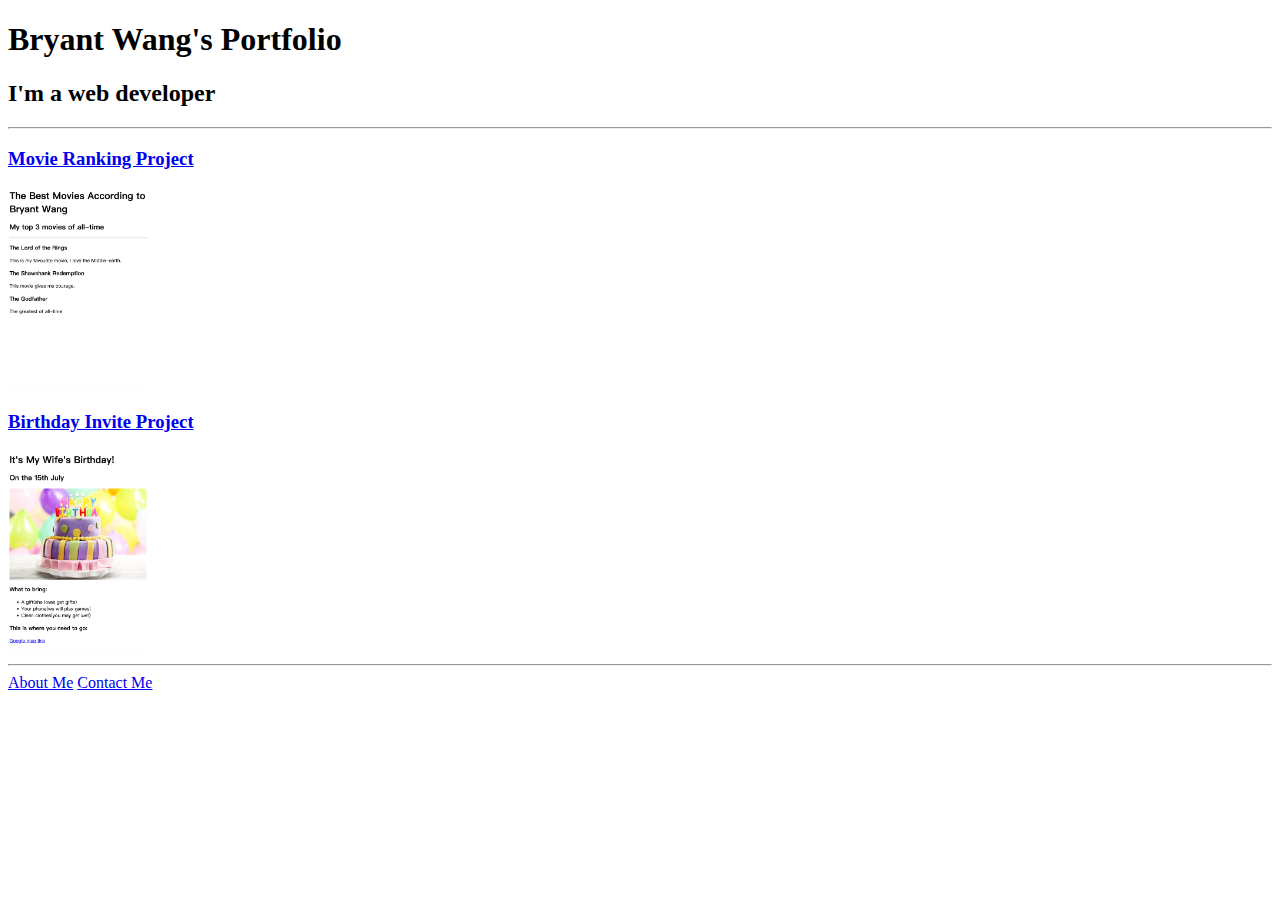
==== index.html @ 7dd7012b "Add files via upload" ====
<!-- TODO 1: Create the HTML Boilerplate -->

<!-- TODO 2: Add Your previous projects' HTML into the public folder -->

<!-- TODO 3: Take screenshots of your project previews and add the images to the images folder -->

<!-- TODO 4: Add titles/subtitles etc. -->

<!-- TODO 5: Add a link to the project pages -->

<!-- TODO 6: Add images to show the project previews
HINT for TODO 6: You can use the height attribute set to 200 to make the image smaller:
https://developer.mozilla.org/en-US/docs/Web/HTML/Element/img#attr-height -->

<!-- TODO 7: Add the Contact Me and About Me page links -->

<!DOCTYPE html>
<html lang="en">
<head>
    <meta charset="UTF-8">
    <title>Bryant's Portfolio</title>
</head>
<body>
    <h1>Bryant Wang's Portfolio</h1>
    <h2>I'm a web developer</h2>
    <hr />
    <h3><a href="./public/movie-ranking.html">Movie Ranking Project</a></h3>
    <img src="./assets/images/movie ranking.png" height="200" alt="Movie Ranking Project" />
    <h3><a href="./public/birthday-invite.html">Birthday Invite Project</a></h3>
    <img src="./assets/images/birthday invite.png" height="200" alt="Birthday Invite Project" />
    <hr />
    <a href="./public/about.html">About Me</a>
    <a href="./public/contact.html">Contact Me</a>
</body>
</html>
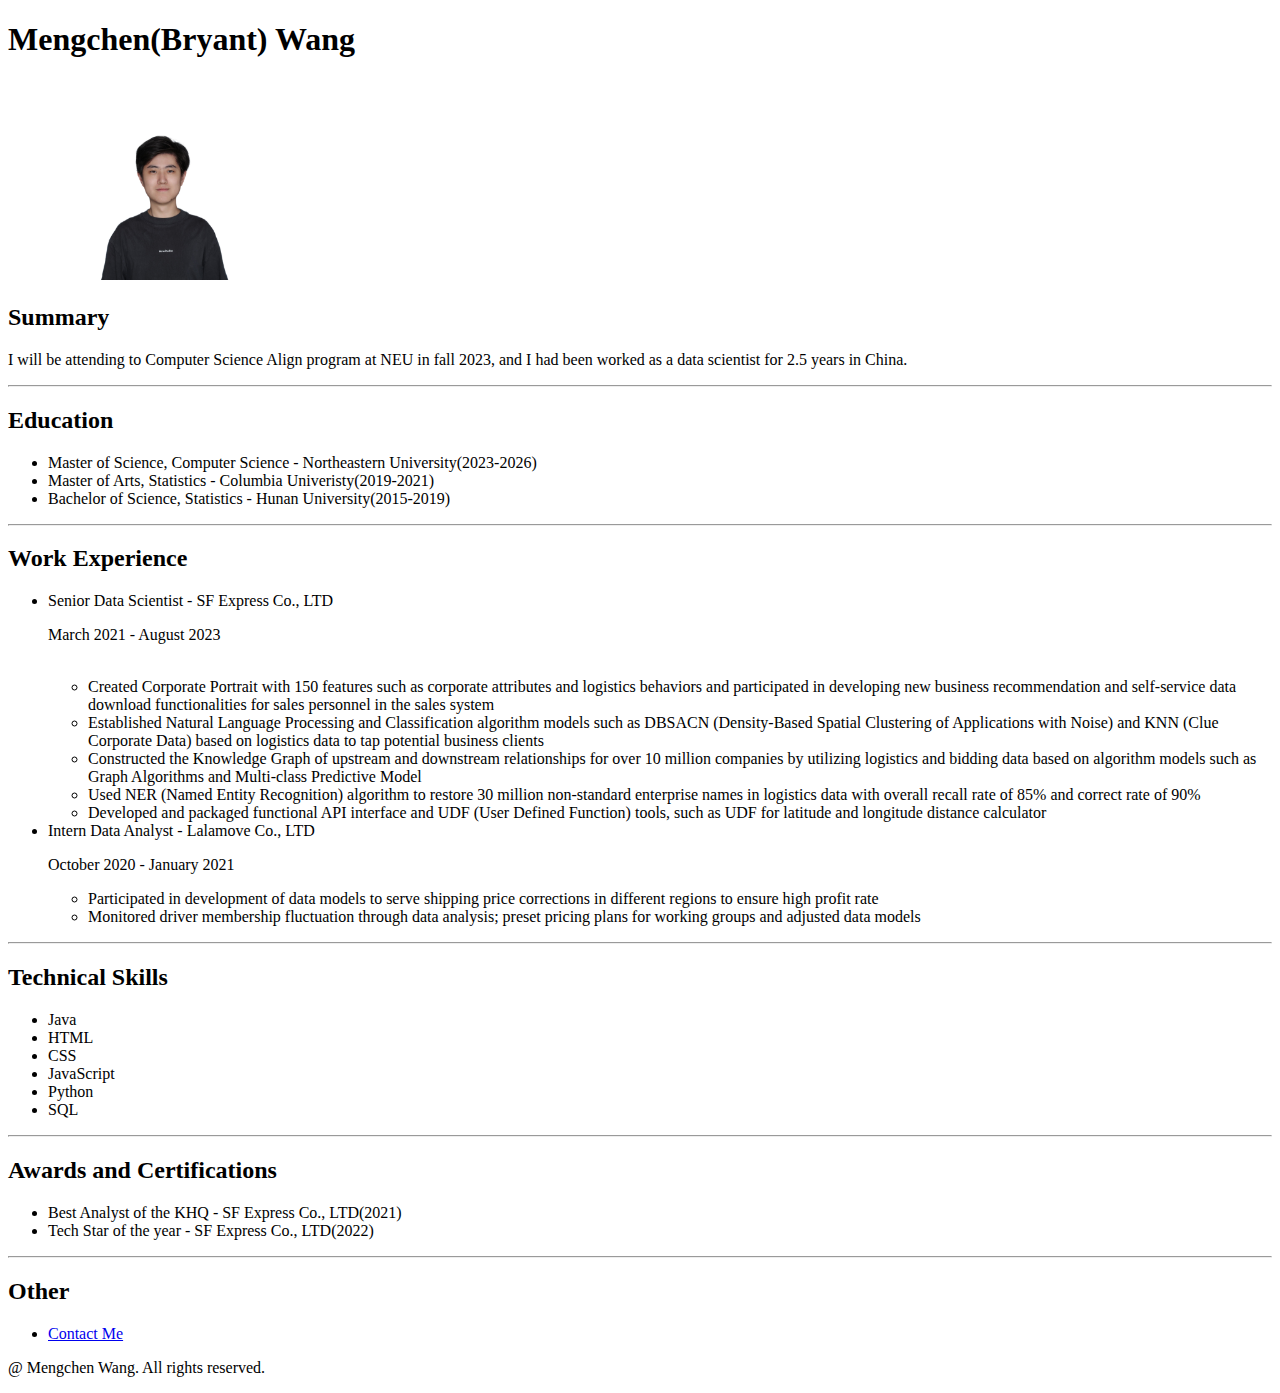
==== commit 83e83fb3: "Add files via upload" ====
--- a/index.html
+++ b/index.html
@@ -1,35 +1,70 @@
-<!-- TODO 1: Create the HTML Boilerplate -->
-
-<!-- TODO 2: Add Your previous projects' HTML into the public folder -->
-
-<!-- TODO 3: Take screenshots of your project previews and add the images to the images folder -->
-
-<!-- TODO 4: Add titles/subtitles etc. -->
-
-<!-- TODO 5: Add a link to the project pages -->
-
-<!-- TODO 6: Add images to show the project previews
-HINT for TODO 6: You can use the height attribute set to 200 to make the image smaller:
-https://developer.mozilla.org/en-US/docs/Web/HTML/Element/img#attr-height -->
-
-<!-- TODO 7: Add the Contact Me and About Me page links -->
-
 <!DOCTYPE html>
 <html lang="en">
 <head>
     <meta charset="UTF-8">
-    <title>Bryant's Portfolio</title>
+    <meta name="viewport" content="width=device-width, initial-scale=1.0">
+    <title>My Resume</title>
 </head>
 <body>
-    <h1>Bryant Wang's Portfolio</h1>
-    <h2>I'm a web developer</h2>
+    <h1>Mengchen(Bryant) Wang</h1>
+    <img src="./myPhoto.png" height="200" alt="Bryant's photo">
+    <h2>Summary</h2>
+    <p>I will be attending to Computer Science Align program at NEU in fall 2023, and I had been worked as a data scientist for 2.5 years in China.</p>
     <hr />
-    <h3><a href="./public/movie-ranking.html">Movie Ranking Project</a></h3>
-    <img src="./assets/images/movie ranking.png" height="200" alt="Movie Ranking Project" />
-    <h3><a href="./public/birthday-invite.html">Birthday Invite Project</a></h3>
-    <img src="./assets/images/birthday invite.png" height="200" alt="Birthday Invite Project" />
+    <h2>Education</h2>
+    <ul>
+        <li>Master of Science, Computer Science - Northeastern University(2023-2026)</li>
+        <li>Master of Arts, Statistics - Columbia Univeristy(2019-2021)</li>
+        <li>Bachelor of Science, Statistics - Hunan University(2015-2019)</li>
+    </ul>
     <hr />
-    <a href="./public/about.html">About Me</a>
-    <a href="./public/contact.html">Contact Me</a>
+    <h2>Work Experience</h2>
+    <ul>
+        <li>
+            Senior Data Scientist - SF Express Co., LTD<br />
+            <p>March 2021 - August 2023</p><br />
+            <ul>
+                <li>Created Corporate Portrait with 150 features such as corporate attributes and logistics behaviors and participated in developing new business recommendation and self-service data download functionalities for sales personnel in the sales system</li>
+                <li>Established Natural Language Processing and Classification algorithm models such as DBSACN (Density-Based Spatial Clustering of Applications with Noise) and KNN (Clue Corporate Data) based on logistics data to tap potential business clients</li>
+                <li>Constructed the Knowledge Graph of upstream and downstream relationships for over 10 million companies by utilizing logistics and bidding data based on algorithm models such as Graph Algorithms and Multi-class Predictive Model</li>
+                <li>Used NER (Named Entity Recognition) algorithm to restore 30 million non-standard enterprise names in logistics data with overall recall rate of 85% and correct rate of 90%</li>
+                <li>Developed and packaged functional API interface and UDF (User Defined Function) tools, such as UDF for latitude and longitude distance calculator</li>
+            </ul>
+        </li>
+        <li>
+            Intern Data Analyst - Lalamove Co., LTD<br />
+            <p>October 2020 - January 2021</p>
+            <ul>
+                <li>Participated in development of data models to serve shipping price corrections in different regions to ensure high profit rate</li>
+                <li>Monitored driver membership fluctuation through data analysis; preset pricing plans for working groups and adjusted data models</li>
+            </ul>
+        </li>
+    </ul>
+    <hr />
+    <h2>Technical Skills</h2>
+    <ul>
+        <li>Java</li>
+        <li>HTML</li>
+        <li>CSS</li>
+        <li>JavaScript</li>
+        <li>Python</li>
+        <li>SQL</li>
+    </ul>
+    <hr />
+    <h2>Awards and Certifications</h2>
+    <ul>
+        <li>Best Analyst of the KHQ - SF Express Co., LTD(2021)</li>
+        <li>Tech Star of the year - SF Express Co., LTD(2022)</li>
+    </ul>
+    <hr />
+    <h2>Other</h2>
+    <ul>
+        <li><a href="../4.3 HTML Porfolio Project/public/contact.html">Contact Me</a></li>
+    </ul>
+    <footer>
+        <p>
+            @ Mengchen Wang. All rights reserved.
+        </p>
+    </footer>
 </body>
-</html>
+</html>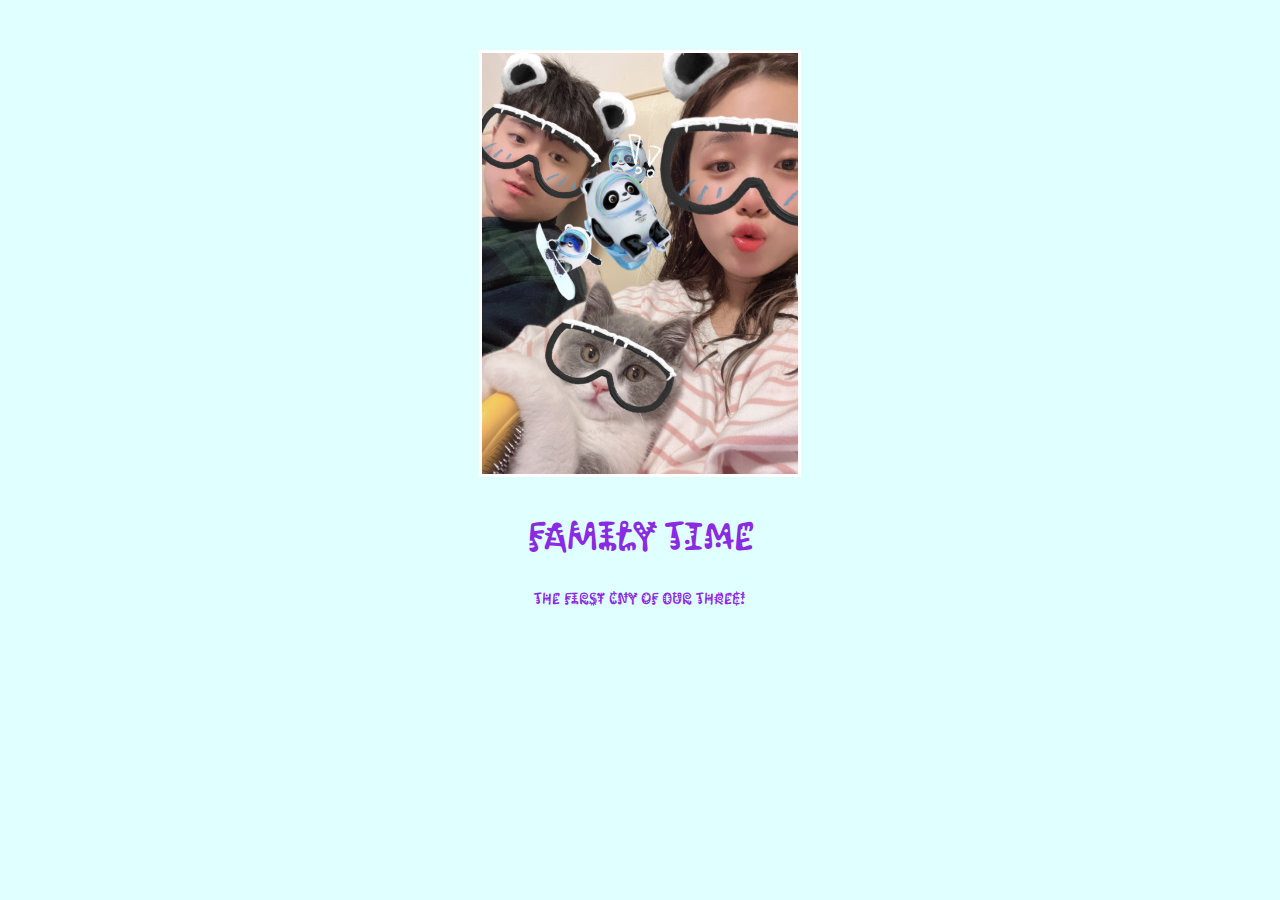
==== commit a65ae38f: "Add files via upload" ====
--- a/index.html
+++ b/index.html
@@ -1,70 +1,35 @@
+<!-- 
+  TODO: Create a motivational post website.
+Style it how ever you like. 
+Look at the goal image for inspiration.
+But it must have the following features:
+1. The main h1 text should be using the Regular Libre Baskerville Font from Google Fonts:
+  https://fonts.google.com/specimen/Libre+Baskerville
+2. The text should be white and background black.
+3. Add your own image into the images folder inside assets. It should have a 5px white border.
+4. The text should be center aligned.
+5. Create a div to contain the h1, p and img elements. Adjust the margins so that the image and text are centered on the page. 
+  Hint: You horizontally center a div by giving it a width of 50% and a margin-left of 25%.
+  Hint: Set the image to have a width of 100% so it fills the div. 
+6. Read about the text-transform property on MDN docs to make the h1 uppercase with CSS.
+  https://developer.mozilla.org/en-US/docs/Web/CSS/text-transform 
+-->
 <!DOCTYPE html>
 <html lang="en">
 <head>
-    <meta charset="UTF-8">
-    <meta name="viewport" content="width=device-width, initial-scale=1.0">
-    <title>My Resume</title>
+  <meta charset="UTF-8">
+  <meta name="viewport" content="width=device-width, initial-scale=1.0">
+  <title>My Family</title>
+  <link rel="stylesheet" href="./style.css">
+  <link rel="preconnect" href="https://fonts.googleapis.com">
+  <link rel="preconnect" href="https://fonts.gstatic.com" crossorigin>
+  <link href="https://fonts.googleapis.com/css2?family=Kablammo&family=Libre+Baskerville&family=Roboto:wght@500&display=swap" rel="stylesheet">
 </head>
 <body>
-    <h1>Mengchen(Bryant) Wang</h1>
-    <img src="./myPhoto.png" height="200" alt="Bryant's photo">
-    <h2>Summary</h2>
-    <p>I will be attending to Computer Science Align program at NEU in fall 2023, and I had been worked as a data scientist for 2.5 years in China.</p>
-    <hr />
-    <h2>Education</h2>
-    <ul>
-        <li>Master of Science, Computer Science - Northeastern University(2023-2026)</li>
-        <li>Master of Arts, Statistics - Columbia Univeristy(2019-2021)</li>
-        <li>Bachelor of Science, Statistics - Hunan University(2015-2019)</li>
-    </ul>
-    <hr />
-    <h2>Work Experience</h2>
-    <ul>
-        <li>
-            Senior Data Scientist - SF Express Co., LTD<br />
-            <p>March 2021 - August 2023</p><br />
-            <ul>
-                <li>Created Corporate Portrait with 150 features such as corporate attributes and logistics behaviors and participated in developing new business recommendation and self-service data download functionalities for sales personnel in the sales system</li>
-                <li>Established Natural Language Processing and Classification algorithm models such as DBSACN (Density-Based Spatial Clustering of Applications with Noise) and KNN (Clue Corporate Data) based on logistics data to tap potential business clients</li>
-                <li>Constructed the Knowledge Graph of upstream and downstream relationships for over 10 million companies by utilizing logistics and bidding data based on algorithm models such as Graph Algorithms and Multi-class Predictive Model</li>
-                <li>Used NER (Named Entity Recognition) algorithm to restore 30 million non-standard enterprise names in logistics data with overall recall rate of 85% and correct rate of 90%</li>
-                <li>Developed and packaged functional API interface and UDF (User Defined Function) tools, such as UDF for latitude and longitude distance calculator</li>
-            </ul>
-        </li>
-        <li>
-            Intern Data Analyst - Lalamove Co., LTD<br />
-            <p>October 2020 - January 2021</p>
-            <ul>
-                <li>Participated in development of data models to serve shipping price corrections in different regions to ensure high profit rate</li>
-                <li>Monitored driver membership fluctuation through data analysis; preset pricing plans for working groups and adjusted data models</li>
-            </ul>
-        </li>
-    </ul>
-    <hr />
-    <h2>Technical Skills</h2>
-    <ul>
-        <li>Java</li>
-        <li>HTML</li>
-        <li>CSS</li>
-        <li>JavaScript</li>
-        <li>Python</li>
-        <li>SQL</li>
-    </ul>
-    <hr />
-    <h2>Awards and Certifications</h2>
-    <ul>
-        <li>Best Analyst of the KHQ - SF Express Co., LTD(2021)</li>
-        <li>Tech Star of the year - SF Express Co., LTD(2022)</li>
-    </ul>
-    <hr />
-    <h2>Other</h2>
-    <ul>
-        <li><a href="../4.3 HTML Porfolio Project/public/contact.html">Contact Me</a></li>
-    </ul>
-    <footer>
-        <p>
-            @ Mengchen Wang. All rights reserved.
-        </p>
-    </footer>
+  <div class="poster">
+    <img class="family-img" src="./assets/images/meAndMyWife.jpeg" alt="This is family of Mengchen Wang">
+    <h1>Family time</h1>
+    <p>The first CNY of our three!</p>
+  </div>
 </body>
 </html>--- a/style.css
+++ b/style.css
@@ -0,0 +1,19 @@
+body {
+    background-color: lightcyan;
+}
+h1 {
+    text-transform: uppercase;
+    font-size: 2.5rem;
+}
+.poster {
+    width: 50%;
+    margin-left: 25%;
+    margin-top: 50px;
+    color: blueviolet;
+    text-align: center;
+    font-family: 'Kablammo', cursive;
+}
+.family-img {
+    width: 50%;
+    border: 3px solid white;
+}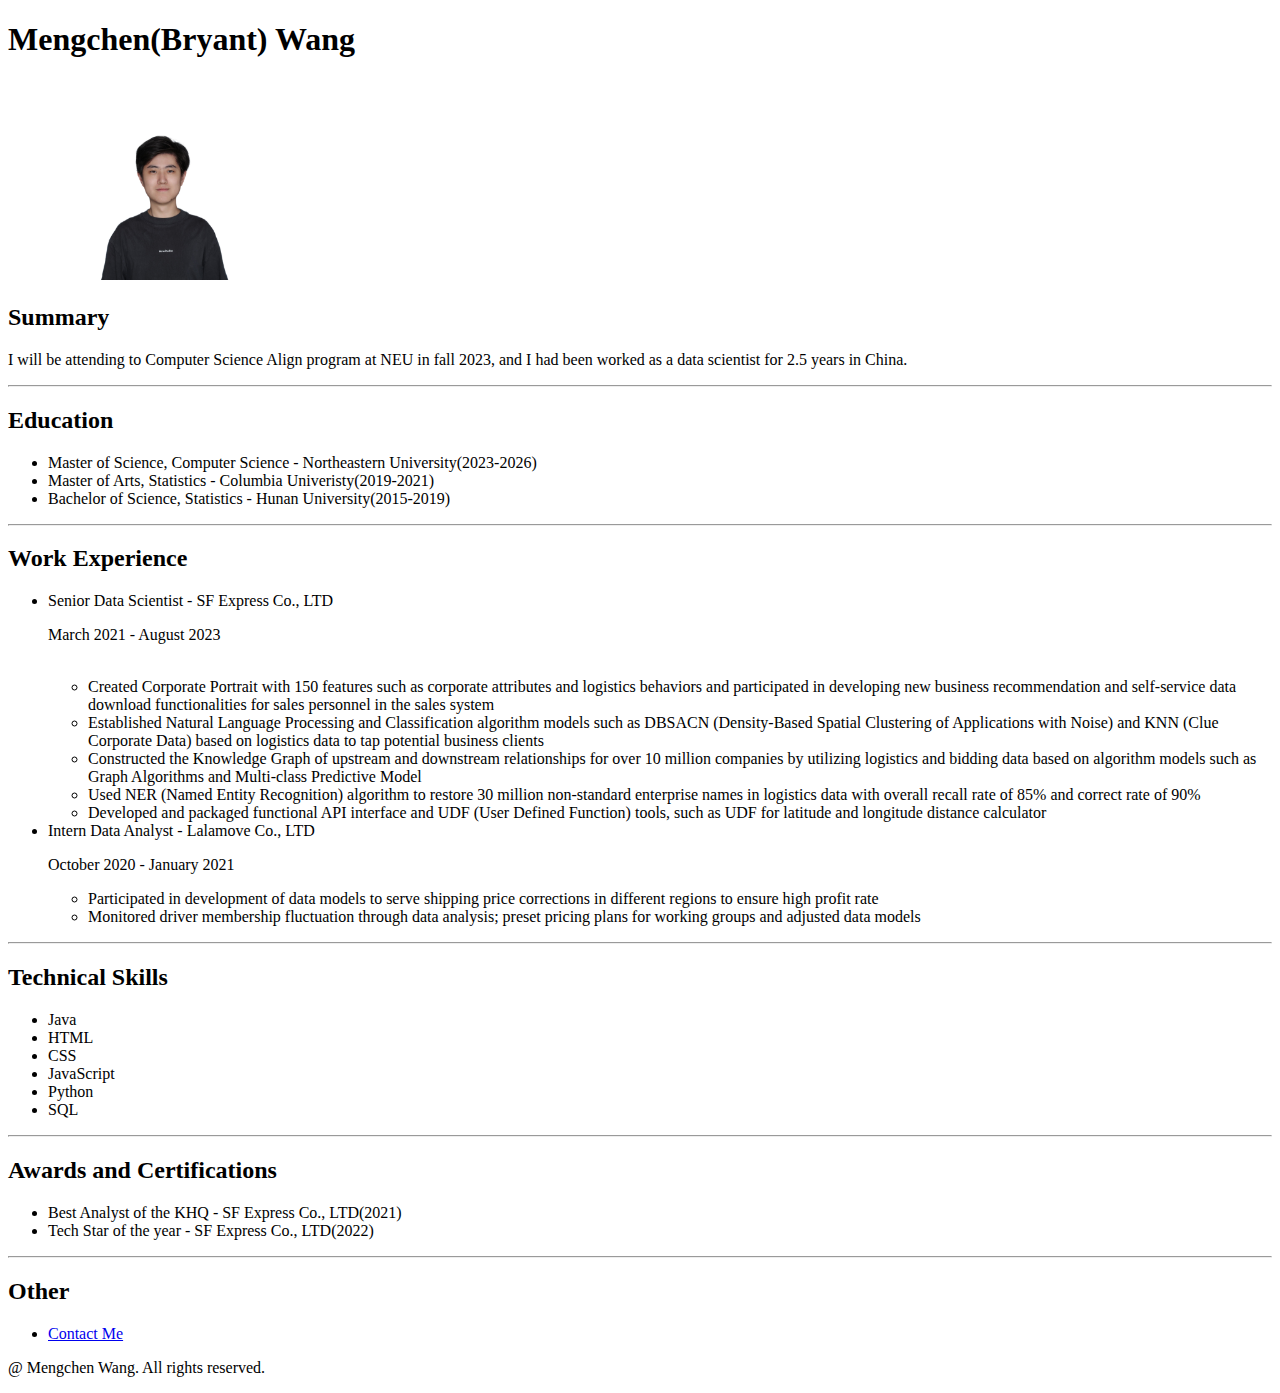
==== commit 72cf35b2: "Add files via upload" ====
--- a/index.html
+++ b/index.html
@@ -1,35 +1,70 @@
-<!-- 
-  TODO: Create a motivational post website.
-Style it how ever you like. 
-Look at the goal image for inspiration.
-But it must have the following features:
-1. The main h1 text should be using the Regular Libre Baskerville Font from Google Fonts:
-  https://fonts.google.com/specimen/Libre+Baskerville
-2. The text should be white and background black.
-3. Add your own image into the images folder inside assets. It should have a 5px white border.
-4. The text should be center aligned.
-5. Create a div to contain the h1, p and img elements. Adjust the margins so that the image and text are centered on the page. 
-  Hint: You horizontally center a div by giving it a width of 50% and a margin-left of 25%.
-  Hint: Set the image to have a width of 100% so it fills the div. 
-6. Read about the text-transform property on MDN docs to make the h1 uppercase with CSS.
-  https://developer.mozilla.org/en-US/docs/Web/CSS/text-transform 
--->
 <!DOCTYPE html>
 <html lang="en">
 <head>
-  <meta charset="UTF-8">
-  <meta name="viewport" content="width=device-width, initial-scale=1.0">
-  <title>My Family</title>
-  <link rel="stylesheet" href="./style.css">
-  <link rel="preconnect" href="https://fonts.googleapis.com">
-  <link rel="preconnect" href="https://fonts.gstatic.com" crossorigin>
-  <link href="https://fonts.googleapis.com/css2?family=Kablammo&family=Libre+Baskerville&family=Roboto:wght@500&display=swap" rel="stylesheet">
+    <meta charset="UTF-8">
+    <meta name="viewport" content="width=device-width, initial-scale=1.0">
+    <title>My Resume</title>
 </head>
 <body>
-  <div class="poster">
-    <img class="family-img" src="./assets/images/meAndMyWife.jpeg" alt="This is family of Mengchen Wang">
-    <h1>Family time</h1>
-    <p>The first CNY of our three!</p>
-  </div>
+    <h1>Mengchen(Bryant) Wang</h1>
+    <img src="./myPhoto.png" height="200" alt="Bryant's photo">
+    <h2>Summary</h2>
+    <p>I will be attending to Computer Science Align program at NEU in fall 2023, and I had been worked as a data scientist for 2.5 years in China.</p>
+    <hr />
+    <h2>Education</h2>
+    <ul>
+        <li>Master of Science, Computer Science - Northeastern University(2023-2026)</li>
+        <li>Master of Arts, Statistics - Columbia Univeristy(2019-2021)</li>
+        <li>Bachelor of Science, Statistics - Hunan University(2015-2019)</li>
+    </ul>
+    <hr />
+    <h2>Work Experience</h2>
+    <ul>
+        <li>
+            Senior Data Scientist - SF Express Co., LTD<br />
+            <p>March 2021 - August 2023</p><br />
+            <ul>
+                <li>Created Corporate Portrait with 150 features such as corporate attributes and logistics behaviors and participated in developing new business recommendation and self-service data download functionalities for sales personnel in the sales system</li>
+                <li>Established Natural Language Processing and Classification algorithm models such as DBSACN (Density-Based Spatial Clustering of Applications with Noise) and KNN (Clue Corporate Data) based on logistics data to tap potential business clients</li>
+                <li>Constructed the Knowledge Graph of upstream and downstream relationships for over 10 million companies by utilizing logistics and bidding data based on algorithm models such as Graph Algorithms and Multi-class Predictive Model</li>
+                <li>Used NER (Named Entity Recognition) algorithm to restore 30 million non-standard enterprise names in logistics data with overall recall rate of 85% and correct rate of 90%</li>
+                <li>Developed and packaged functional API interface and UDF (User Defined Function) tools, such as UDF for latitude and longitude distance calculator</li>
+            </ul>
+        </li>
+        <li>
+            Intern Data Analyst - Lalamove Co., LTD<br />
+            <p>October 2020 - January 2021</p>
+            <ul>
+                <li>Participated in development of data models to serve shipping price corrections in different regions to ensure high profit rate</li>
+                <li>Monitored driver membership fluctuation through data analysis; preset pricing plans for working groups and adjusted data models</li>
+            </ul>
+        </li>
+    </ul>
+    <hr />
+    <h2>Technical Skills</h2>
+    <ul>
+        <li>Java</li>
+        <li>HTML</li>
+        <li>CSS</li>
+        <li>JavaScript</li>
+        <li>Python</li>
+        <li>SQL</li>
+    </ul>
+    <hr />
+    <h2>Awards and Certifications</h2>
+    <ul>
+        <li>Best Analyst of the KHQ - SF Express Co., LTD(2021)</li>
+        <li>Tech Star of the year - SF Express Co., LTD(2022)</li>
+    </ul>
+    <hr />
+    <h2>Other</h2>
+    <ul>
+        <li><a href="../4.3 HTML Porfolio Project/public/contact.html">Contact Me</a></li>
+    </ul>
+    <footer>
+        <p>
+            @ Mengchen Wang. All rights reserved.
+        </p>
+    </footer>
 </body>
 </html>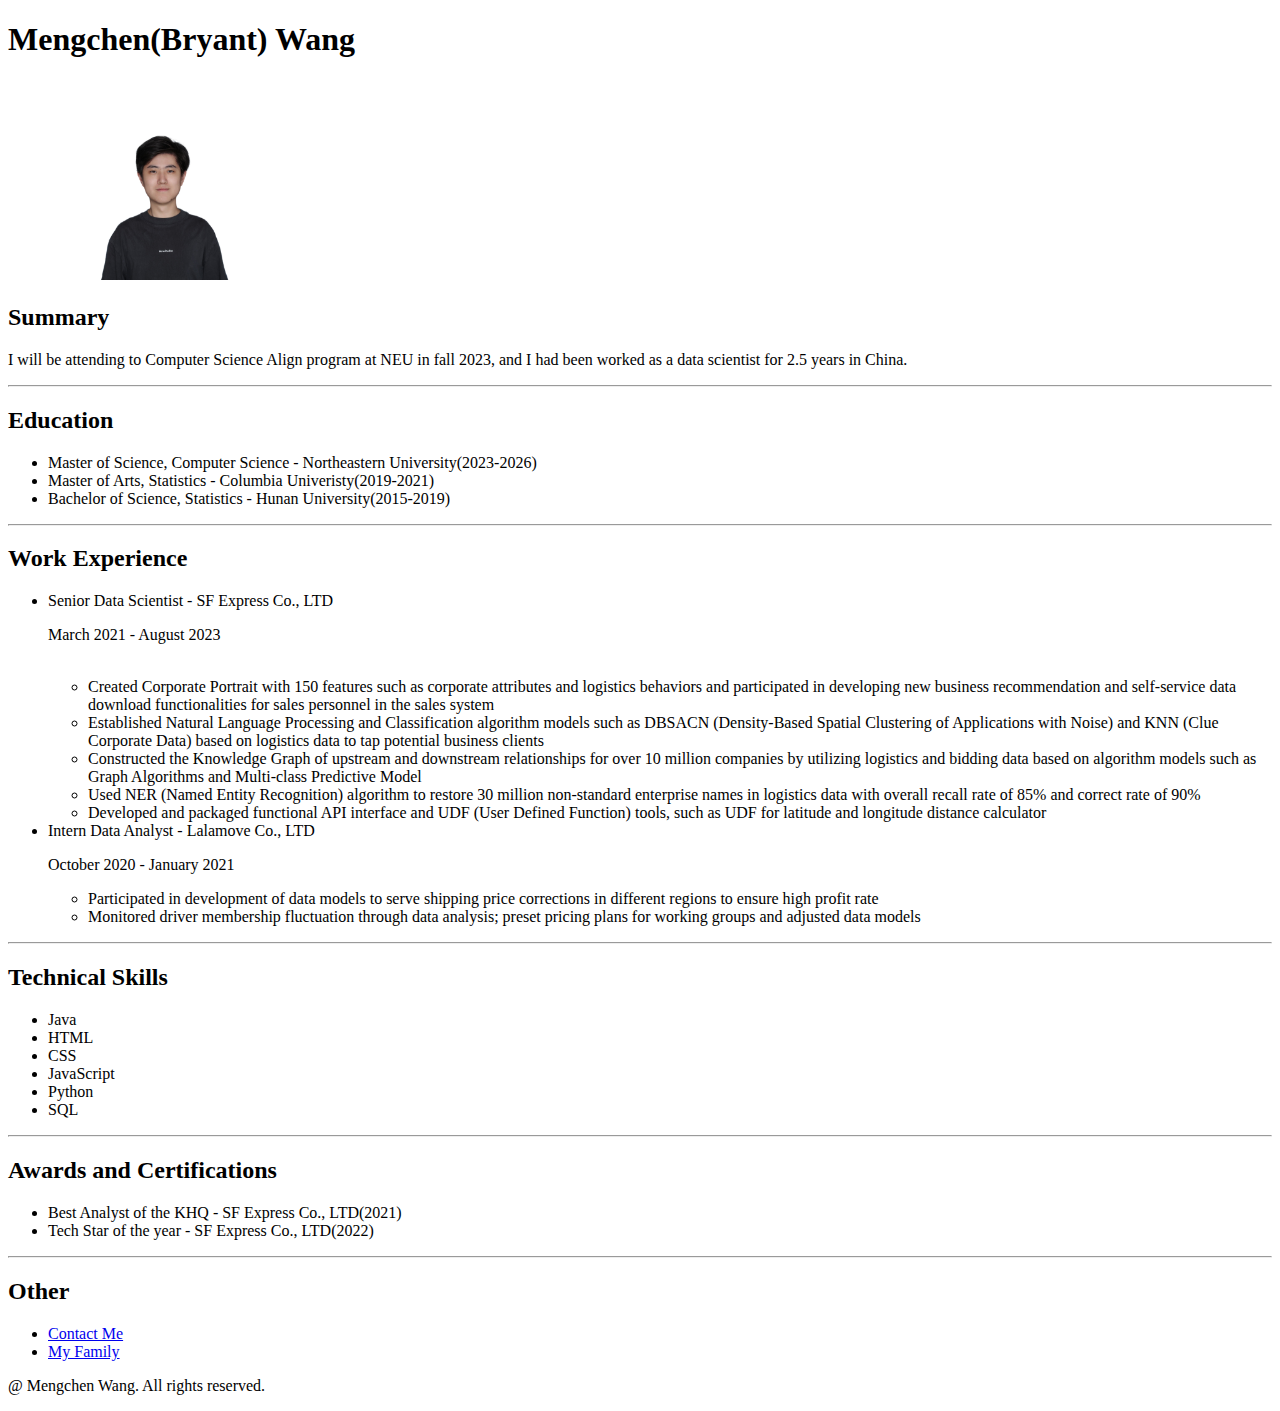
==== commit 39c5f627: "Add files via upload" ====
--- a/index.html
+++ b/index.html
@@ -60,6 +60,7 @@
     <h2>Other</h2>
     <ul>
         <li><a href="../4.3 HTML Porfolio Project/public/contact.html">Contact Me</a></li>
+        <li><a href="./myFamily.html">My Family</a></li>
     </ul>
     <footer>
         <p>
